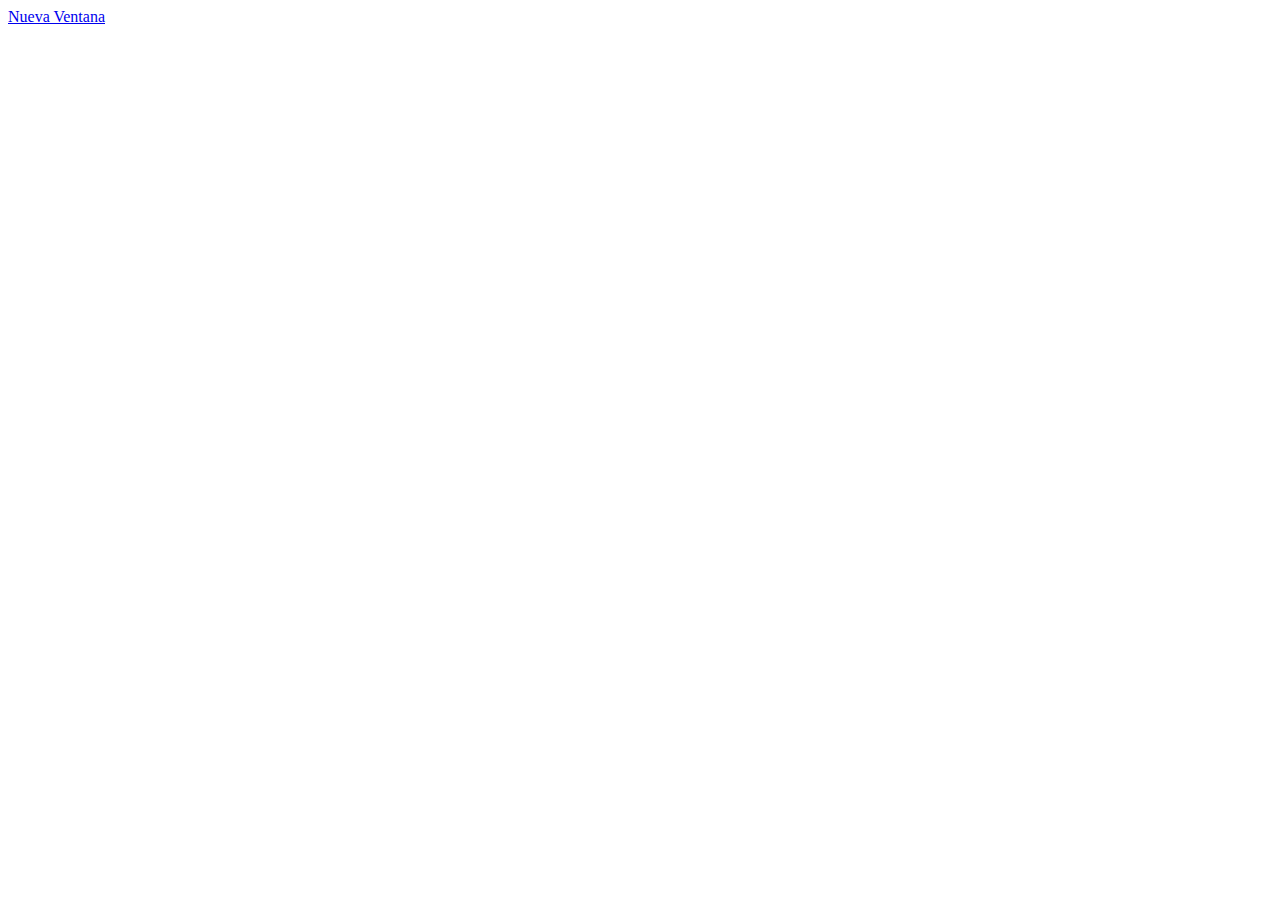
==== html/Index.html @ c31d9b9f "Faltan puntos D, E y F." ====
<!DOCTYPE html>
<html lang="en">
<head>
    <meta charset="UTF-8">
    <meta name="viewport" content="width=device-width, initial-scale=1.0">
    <link rel="stylesheet" href="../css/Index.css">
    <title>Actividad 4</title>
</head>
<body>
    <div>
        <a href="../html/Index2.html" id="nuevaVentana">Nueva Ventana</a>
    </div>
</body>
<script src="../js/Index.js"></script>
</html>
---- css/Index.css ----
button.classic {
    background-color: green;
    color: white;
}

#pagina div {
    background-color: gold;
}
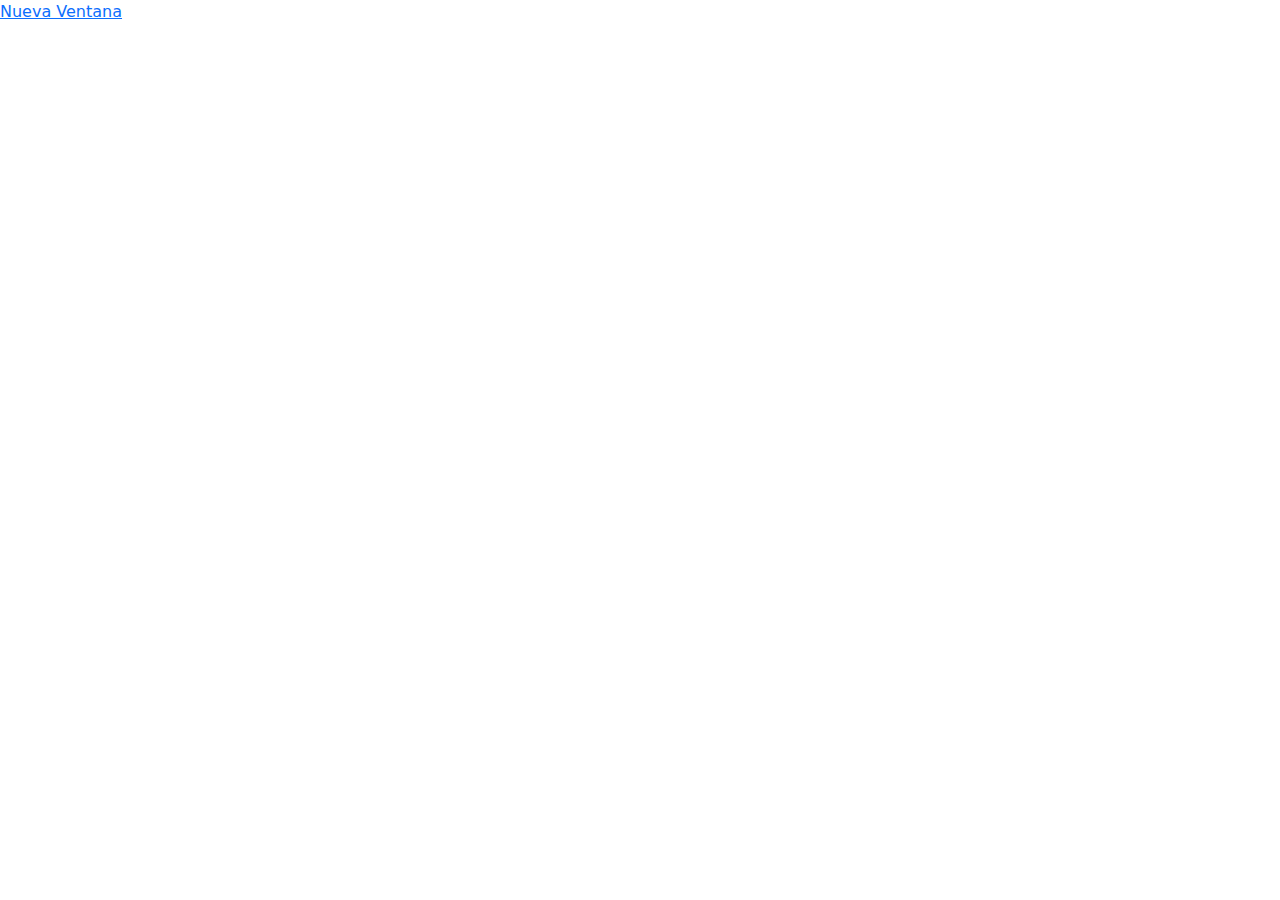
==== commit c1f9542f: "Terminado..." ====
--- a/html/Index.html
+++ b/html/Index.html
@@ -3,6 +3,7 @@
 <head>
     <meta charset="UTF-8">
     <meta name="viewport" content="width=device-width, initial-scale=1.0">
+    <link href="https://cdn.jsdelivr.net/npm/bootstrap@5.3.3/dist/css/bootstrap.min.css" rel="stylesheet" integrity="sha384-QWTKZyjpPEjISv5WaRU9OFeRpok6YctnYmDr5pNlyT2bRjXh0JMhjY6hW+ALEwIH" crossorigin="anonymous">
     <link rel="stylesheet" href="../css/Index.css">
     <title>Actividad 4</title>
 </head>
@@ -12,4 +13,5 @@
     </div>
 </body>
 <script src="../js/Index.js"></script>
+<script src="https://cdn.jsdelivr.net/npm/bootstrap@5.3.3/dist/js/bootstrap.bundle.min.js" integrity="sha384-YvpcrYf0tY3lHB60NNkmXc5s9fDVZLESaAA55NDzOxhy9GkcIdslK1eN7N6jIeHz" crossorigin="anonymous"></script>
 </html>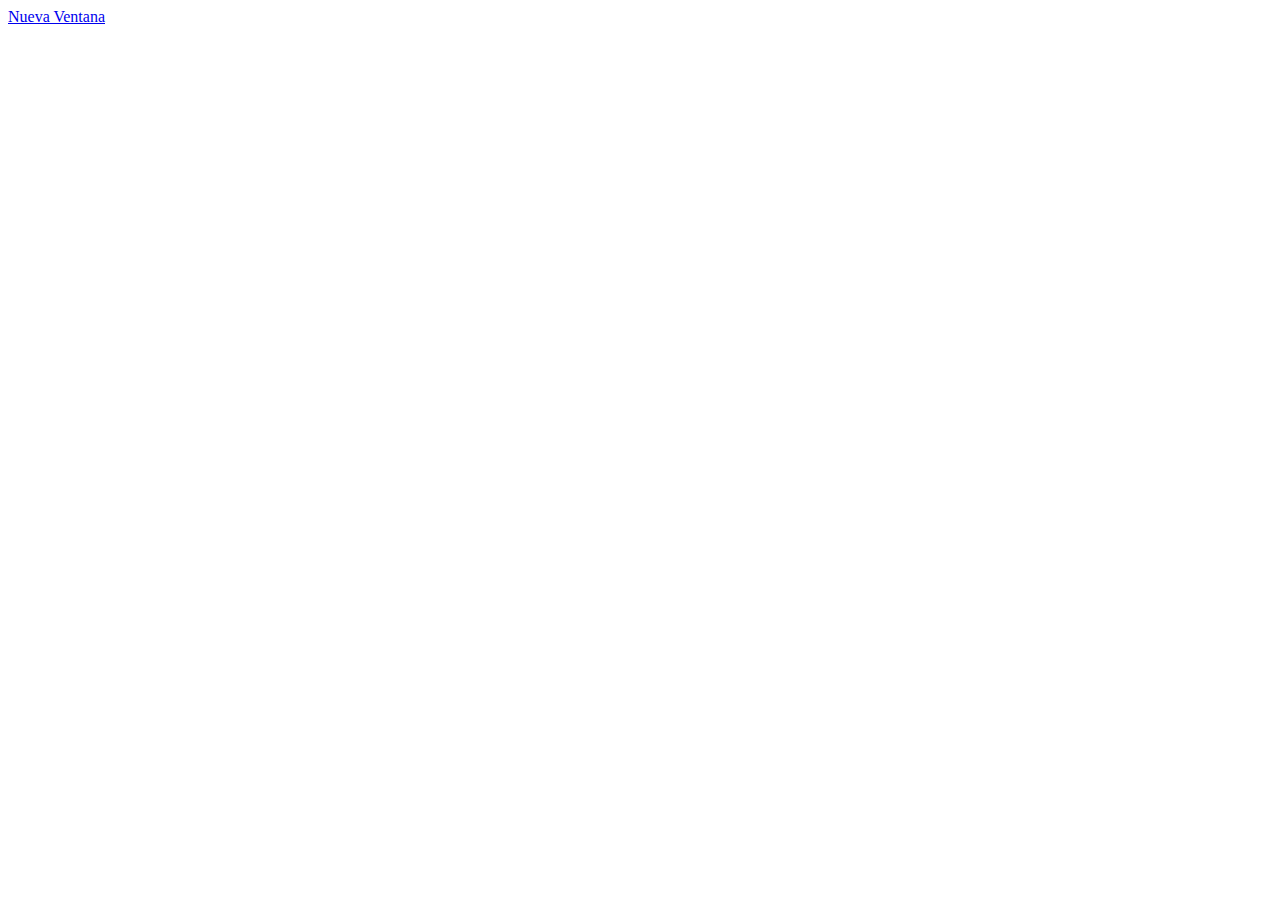
==== commit 698a9ce0: "Ya esta listo y con TailWindCSS" ====
--- a/html/Index.html
+++ b/html/Index.html
@@ -3,15 +3,16 @@
 <head>
     <meta charset="UTF-8">
     <meta name="viewport" content="width=device-width, initial-scale=1.0">
-    <link href="https://cdn.jsdelivr.net/npm/bootstrap@5.3.3/dist/css/bootstrap.min.css" rel="stylesheet" integrity="sha384-QWTKZyjpPEjISv5WaRU9OFeRpok6YctnYmDr5pNlyT2bRjXh0JMhjY6hW+ALEwIH" crossorigin="anonymous">
     <link rel="stylesheet" href="../css/Index.css">
+    <script src="https://cdn.tailwindcss.com"></script>
     <title>Actividad 4</title>
 </head>
-<body>
+<body class="bg-gray-100 flex justify-center items-center h-screen">
     <div>
-        <a href="../html/Index2.html" id="nuevaVentana">Nueva Ventana</a>
+        <a href="../html/Index2.html" id="nuevaVentana" class="bg-blue-500 hover:bg-blue-700 text-white font-bold py-2 px-4 rounded">
+            Nueva Ventana
+        </a>
     </div>
 </body>
 <script src="../js/Index.js"></script>
-<script src="https://cdn.jsdelivr.net/npm/bootstrap@5.3.3/dist/js/bootstrap.bundle.min.js" integrity="sha384-YvpcrYf0tY3lHB60NNkmXc5s9fDVZLESaAA55NDzOxhy9GkcIdslK1eN7N6jIeHz" crossorigin="anonymous"></script>
-</html>+</html>
